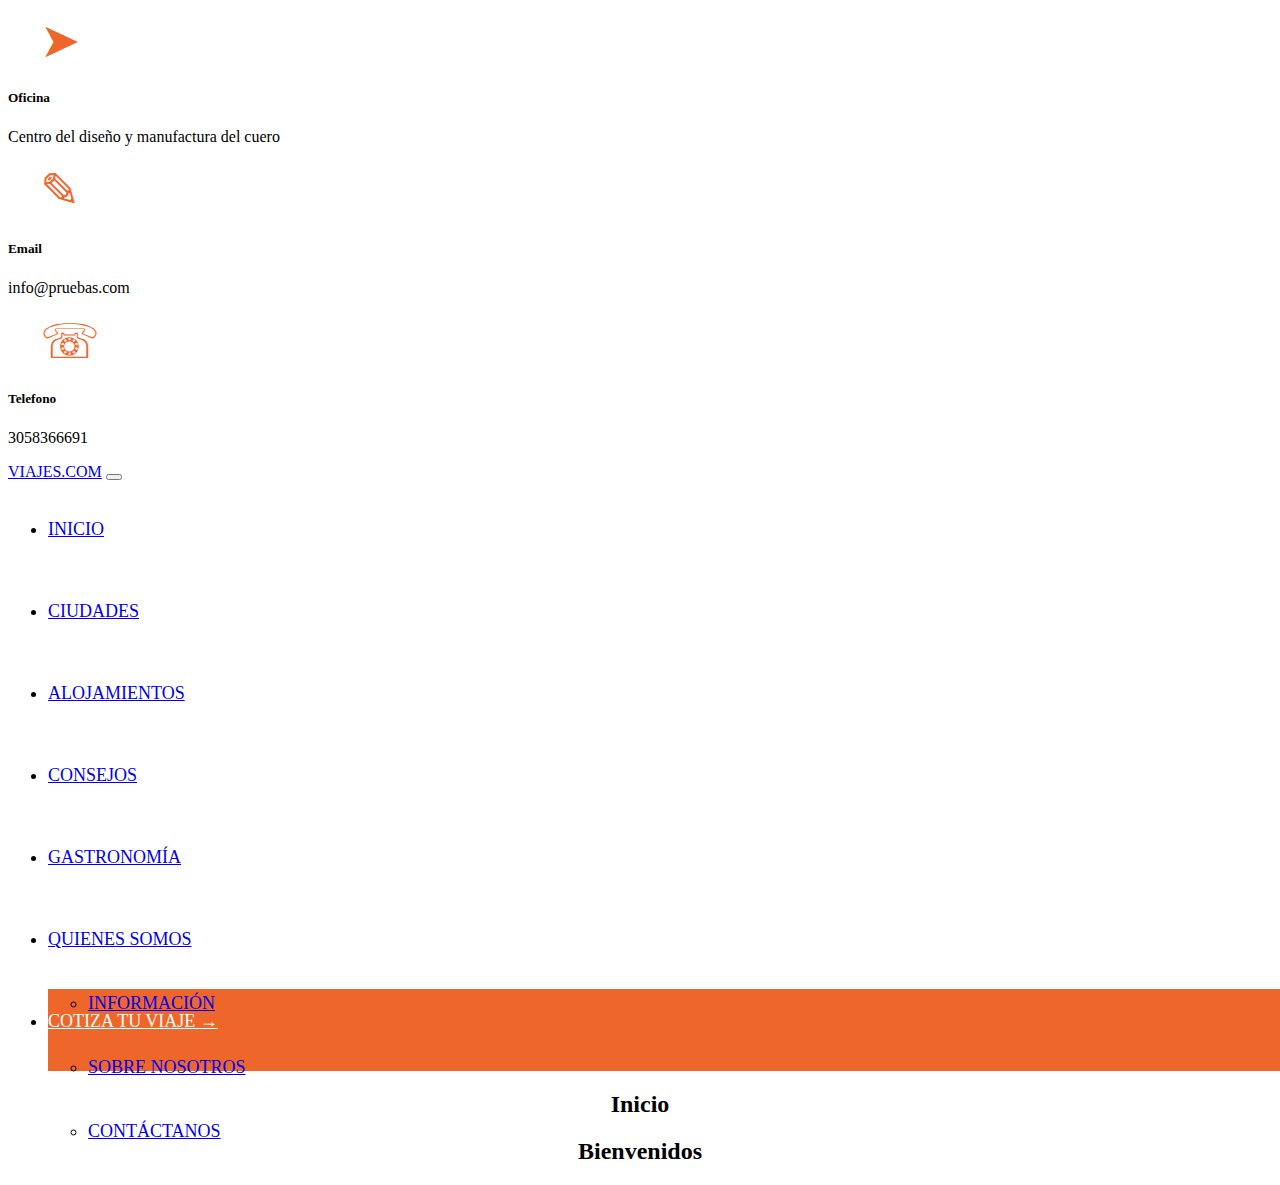
==== index.html @ 3f0c00e8 "Se modifica el index con la palabra bienvenidos" ====
<!DOCTYPE html>
<html lang="es">
<head>
    <meta charset="UTF-8">
    <meta name="viewport" content="width=device-width, initial-scale=1.0">
    <title>Inicio - viajes.com</title>
    <link rel="stylesheet" href="css/estilos.css">
    <link href="https://cdn.jsdelivr.net/npm/bootstrap@5.1.3/dist/css/bootstrap.min.css" rel="stylesheet" integrity="sha384-1BmE4kWBq78iYhFldvKuhfTAU6auU8tT94WrHftjDbrCEXSU1oBoqyl2QvZ6jIW3" crossorigin="anonymous">
    <script src="https://cdn.jsdelivr.net/npm/bootstrap@5.1.3/dist/js/bootstrap.bundle.min.js" integrity="sha384-ka7Sk0Gln4gmtz2MlQnikT1wXgYsOg+OMhuP+IlRH9sENBO0LRn5q+8nbTov4+1p" crossorigin="anonymous"></script>

</head>
<body>
    <div class="row align-items-center text-center">
        <div class="col">
          <div class="topbarElements d-inline-flex align-items-center">
            <div>&#x27A4;</div>
            <div class="text-start d-md-block d-none">
              <h5 class="p-0 m-0 text-uppercase">Oficina</h5>
              <p class="p-0 m-0 text-secondary">Centro del diseño y manufactura del cuero</p>
            </div>
          </div>
        </div>
        <div class="col border-start border-end">
          <div class="topbarElements d-inline-flex align-items-center">
            <div>&#x270E;</div>
            <div class="text-start d-md-block d-none">
              <h5 class="p-0 m-0 text-uppercase">Email</h5>
              <p class="p-0 m-0 text-secondary">info@pruebas.com</p>
            </div>
          </div>
        </div>
        <div class="col">
          <div class="topbarElements d-inline-flex align-items-center">
            <div>
              &#x260F;
            </div>
            <div class="text-start d-md-block d-none">
              <h5 class="p-0 m-0 text-uppercase">Telefono</h5>
              <p class="p-0 m-0 text-secondary">3058366691</p>
            </div>
          </div>
        </div>
      </div>
      <nav class="navbar navbar-expand-lg navbar-dark bg-dark p-0 m-0">
        <div class="container-fluid">
          <a class="navbar-brand" href="index.html">VIAJES.COM</a>
          <button class="navbar-toggler" type="button" data-bs-toggle="collapse" data-bs-target="#navbarNavDropdown" aria-controls="navbarNavDropdown" aria-expanded="false" aria-label="Toggle navigation">
            <span class="navbar-toggler-icon"></span>
          </button>
      
          <div class=" collapse navbar-collapse" id="navbarNavDropdown">
            <ul class="navbar-nav ms-auto ">
              <li class="nav-item">
                <a class="nav-link mx-2 active" aria-current="page" href="index.html">Inicio</a>
              </li>
              <li class="nav-item">
                <a class="nav-link mx-2" href="ciudades.html">Ciudades</a>
              </li>
              <li class="nav-item">
                <a class="nav-link mx-2" href="alojamiento.html">Alojamientos</a>
              </li>
              <li class="nav-item">
                <a class="nav-link mx-2" href="consejos.html">Consejos</a>
              </li>
              <li class="nav-item">
                <a class="nav-link mx-2" href="gatronomia.html">Gastronomía</a>
              </li>
              <li class="nav-item dropdown">
                <a class="nav-link mx-2 dropdown-toggle" href="#" id="navbarDropdownMenuLink" role="button" data-bs-toggle="dropdown" aria-expanded="false">
                  Quienes somos
                </a>
                <ul class="dropdown-menu" aria-labelledby="navbarDropdownMenuLink">
                  <li><a class="dropdown-item" href="info.html">Información</a></li>
                  <li><a class="dropdown-item" href="quienes_somos.html">Sobre nosotros</a></li>
                  <li><a class="dropdown-item" href="contactanos.html">Contáctanos</a></li>
                </ul>
              </li>
              <li class="nav-item flare">
                <a class="nav-link mx-2" href="cotizar.html">Cotiza tu viaje <span class="ms-2">&#x2192;</span></a>
              </li>
            </ul>
          </div>
        </div>
      </nav>
      <header>
        <h2 class="center">Inicio</h2>
        <h2 class="center">Bienvenidos</h2>
      </header>
</body>
</html>
---- css/estilos.css ----
.nav-item {
    font-size:18px;
    text-transform:uppercase;
    height:82px;
    line-height:64px;
  }
  .flare {
    background:#ef662b;
  }
  .flare a.nav-link {
    color:#fff !important
  }
  .topbarElements > div:nth-of-type(1){
    font-size:48px;
    margin:12px 32px;
    color:#ef662b
  }
  .center{
    text-align: center;
  }
  @media screen and (min-width:1040px){
    .flare { margin-right:-15px; }
  }
  @media screen and (max-width:1029px){
    .navbar-nav {
      margin-bottom:15px;
      text-align:center
    }
    .nav-item {
      background : rgba(255,255,255,0.1);
      margin:2px;
    }
  }
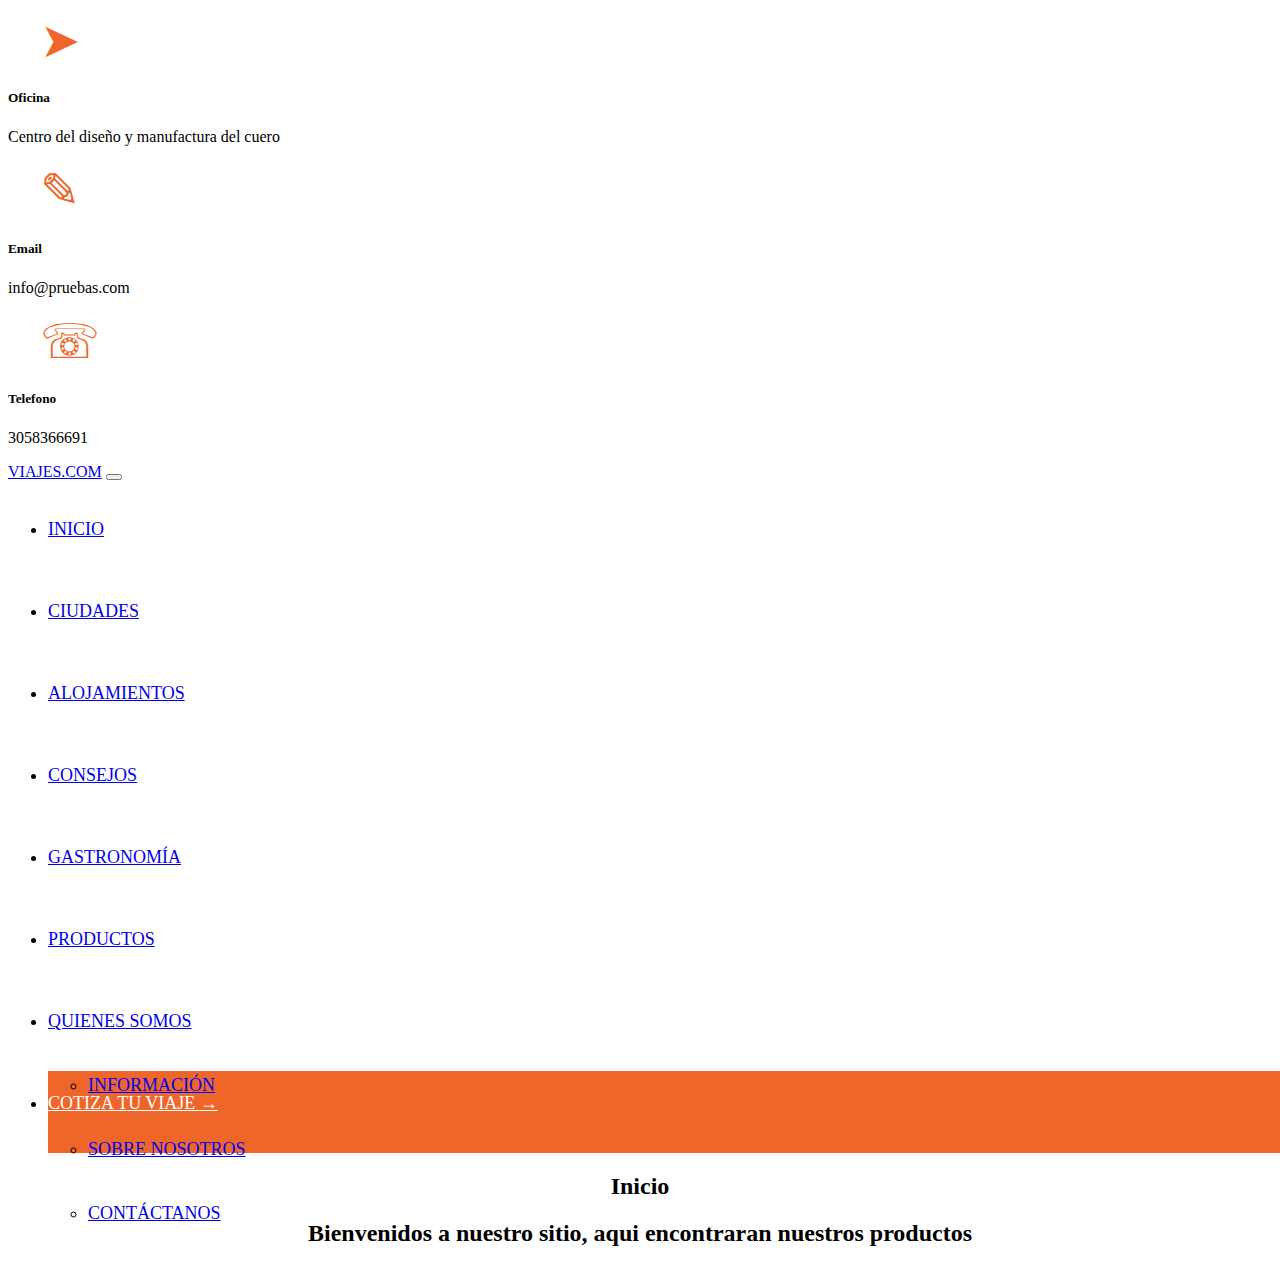
==== commit 6283dc6a: "Se tiene la opcion de productos en espera de aceptacion" ====
--- a/index.html
+++ b/index.html
@@ -65,6 +65,9 @@
               <li class="nav-item">
                 <a class="nav-link mx-2" href="gatronomia.html">Gastronomía</a>
               </li>
+              <li class="nav-item">
+                <a class="nav-link mx-2" href="productos.html">Productos</a>
+              </li>
               <li class="nav-item dropdown">
                 <a class="nav-link mx-2 dropdown-toggle" href="#" id="navbarDropdownMenuLink" role="button" data-bs-toggle="dropdown" aria-expanded="false">
                   Quienes somos
@@ -84,7 +87,7 @@
       </nav>
       <header>
         <h2 class="center">Inicio</h2>
-        <h2 class="center">Bienvenidos</h2>
+        <h2 class="center">Bienvenidos a nuestro sitio, aqui encontraran nuestros productos</h2>
       </header>
 </body>
 </html>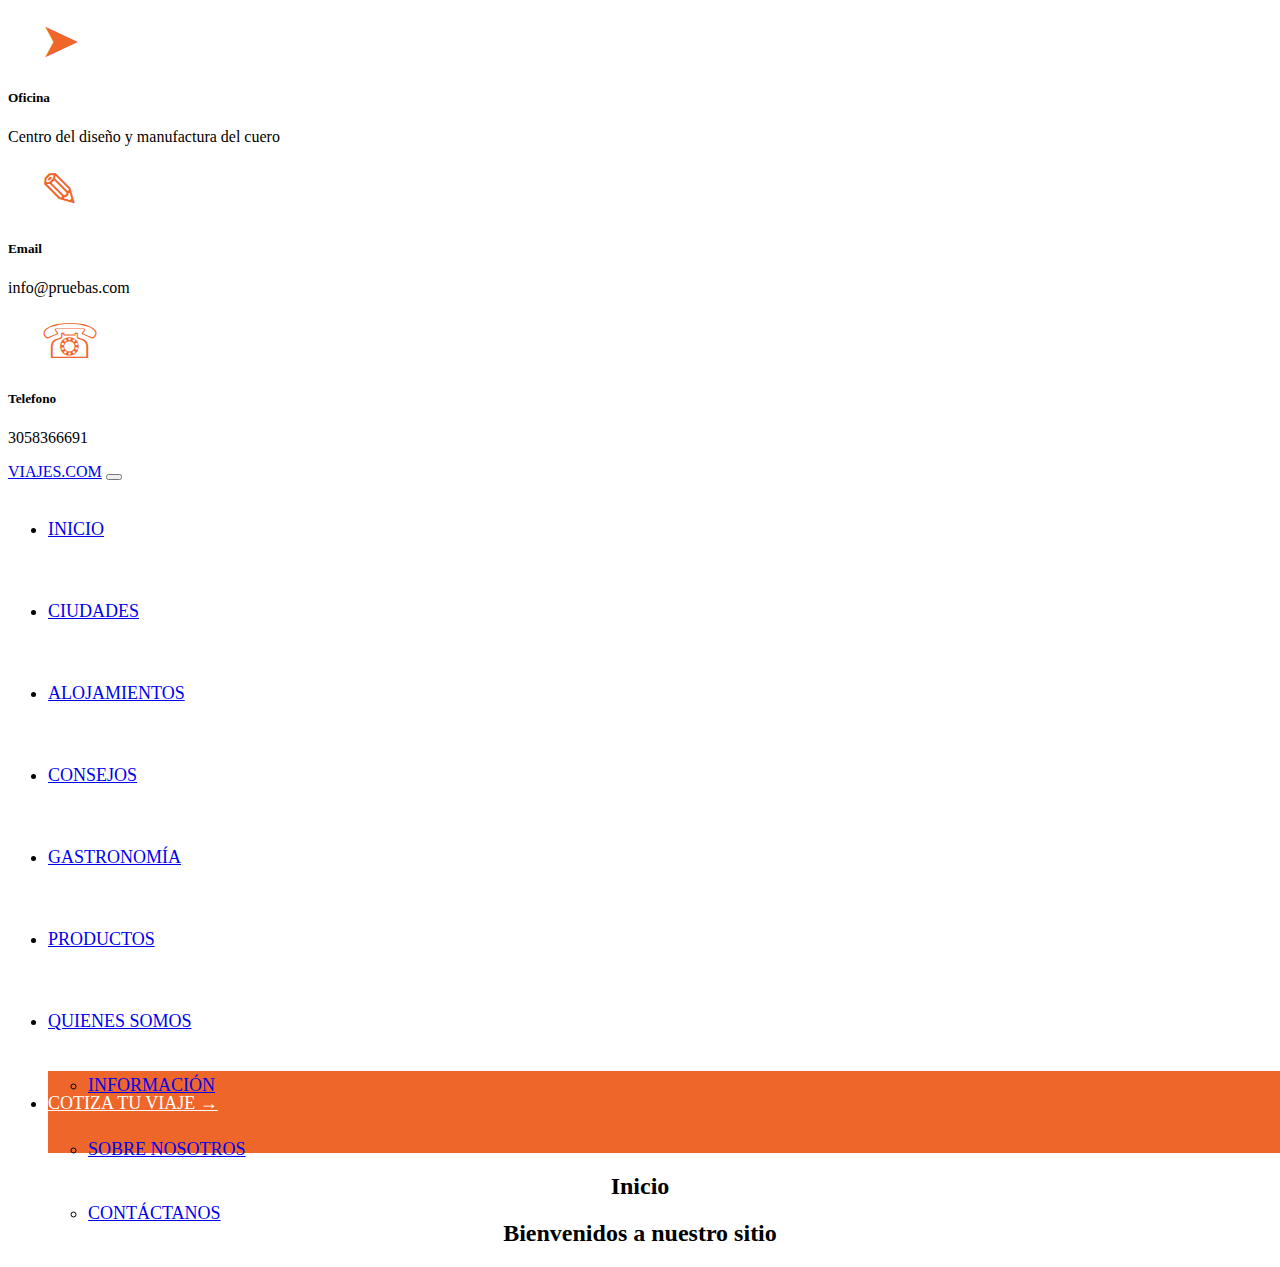
==== commit 57f3cabb: "Se cambia la binevenida, seguims en espera de aceptacion de ecomerce" ====
--- a/index.html
+++ b/index.html
@@ -87,7 +87,7 @@
       </nav>
       <header>
         <h2 class="center">Inicio</h2>
-        <h2 class="center">Bienvenidos a nuestro sitio, aqui encontraran nuestros productos</h2>
+        <h2 class="center">Bienvenidos a nuestro sitio</h2>
       </header>
 </body>
 </html>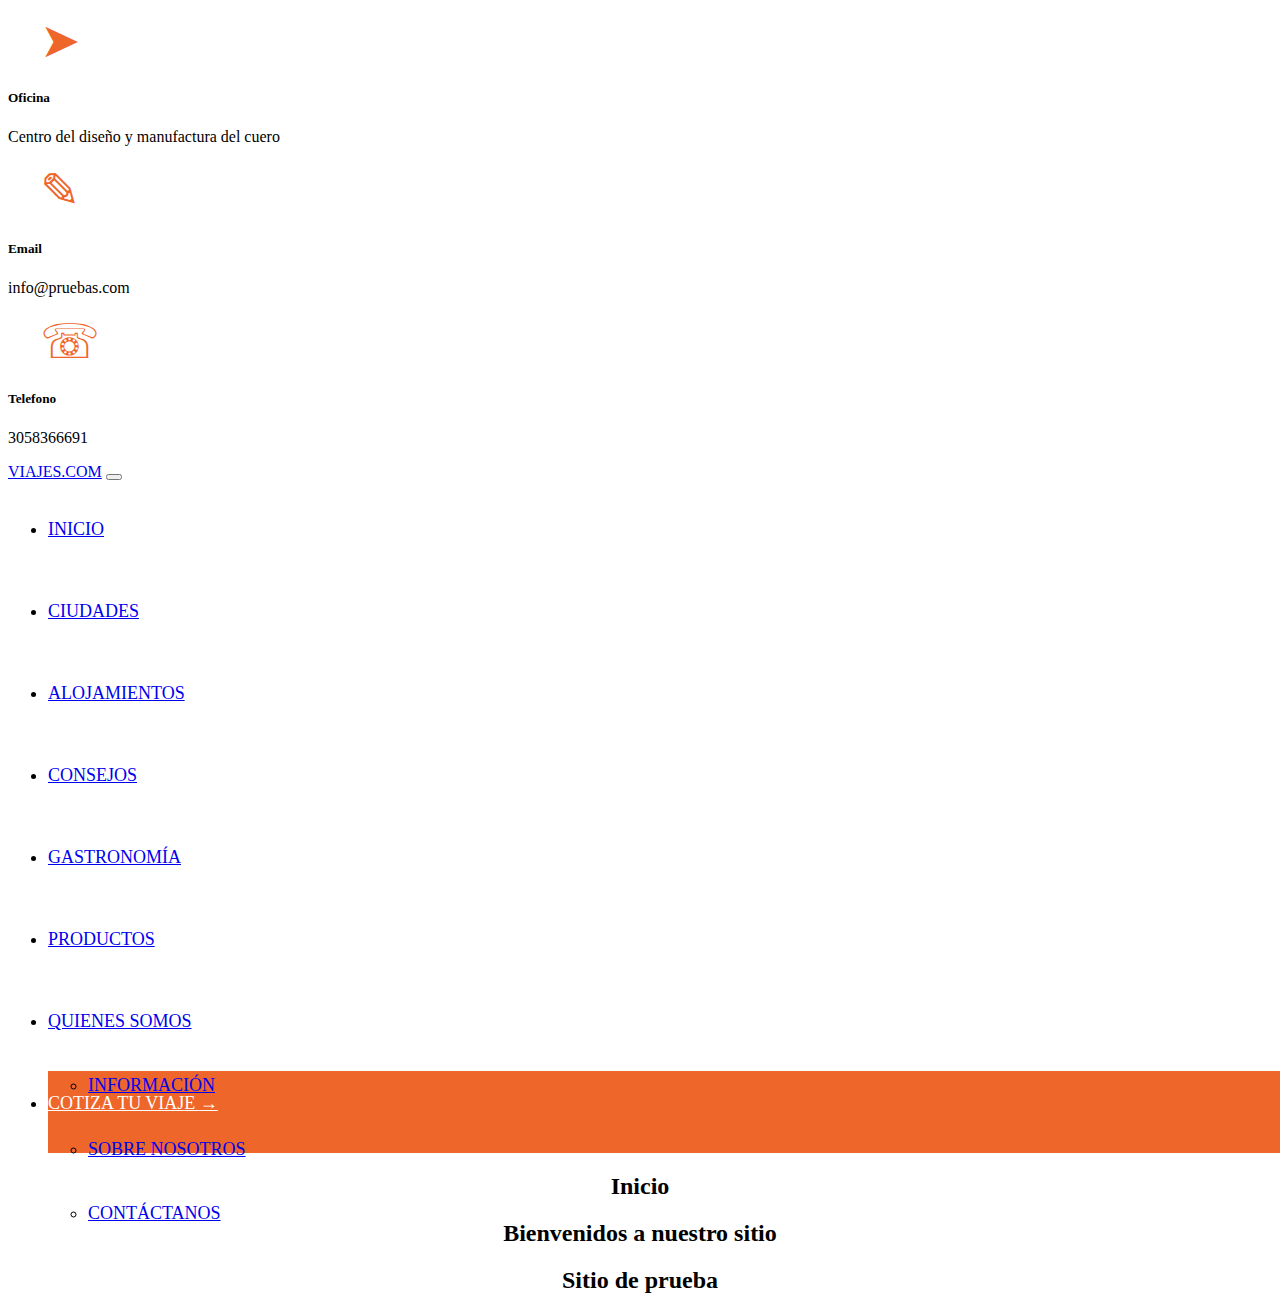
==== commit 285ca3a0: "Se modifica el index.html" ====
--- a/index.html
+++ b/index.html
@@ -88,6 +88,7 @@
       <header>
         <h2 class="center">Inicio</h2>
         <h2 class="center">Bienvenidos a nuestro sitio</h2>
+        <h2 class="center">Sitio de prueba</h2>
       </header>
 </body>
 </html>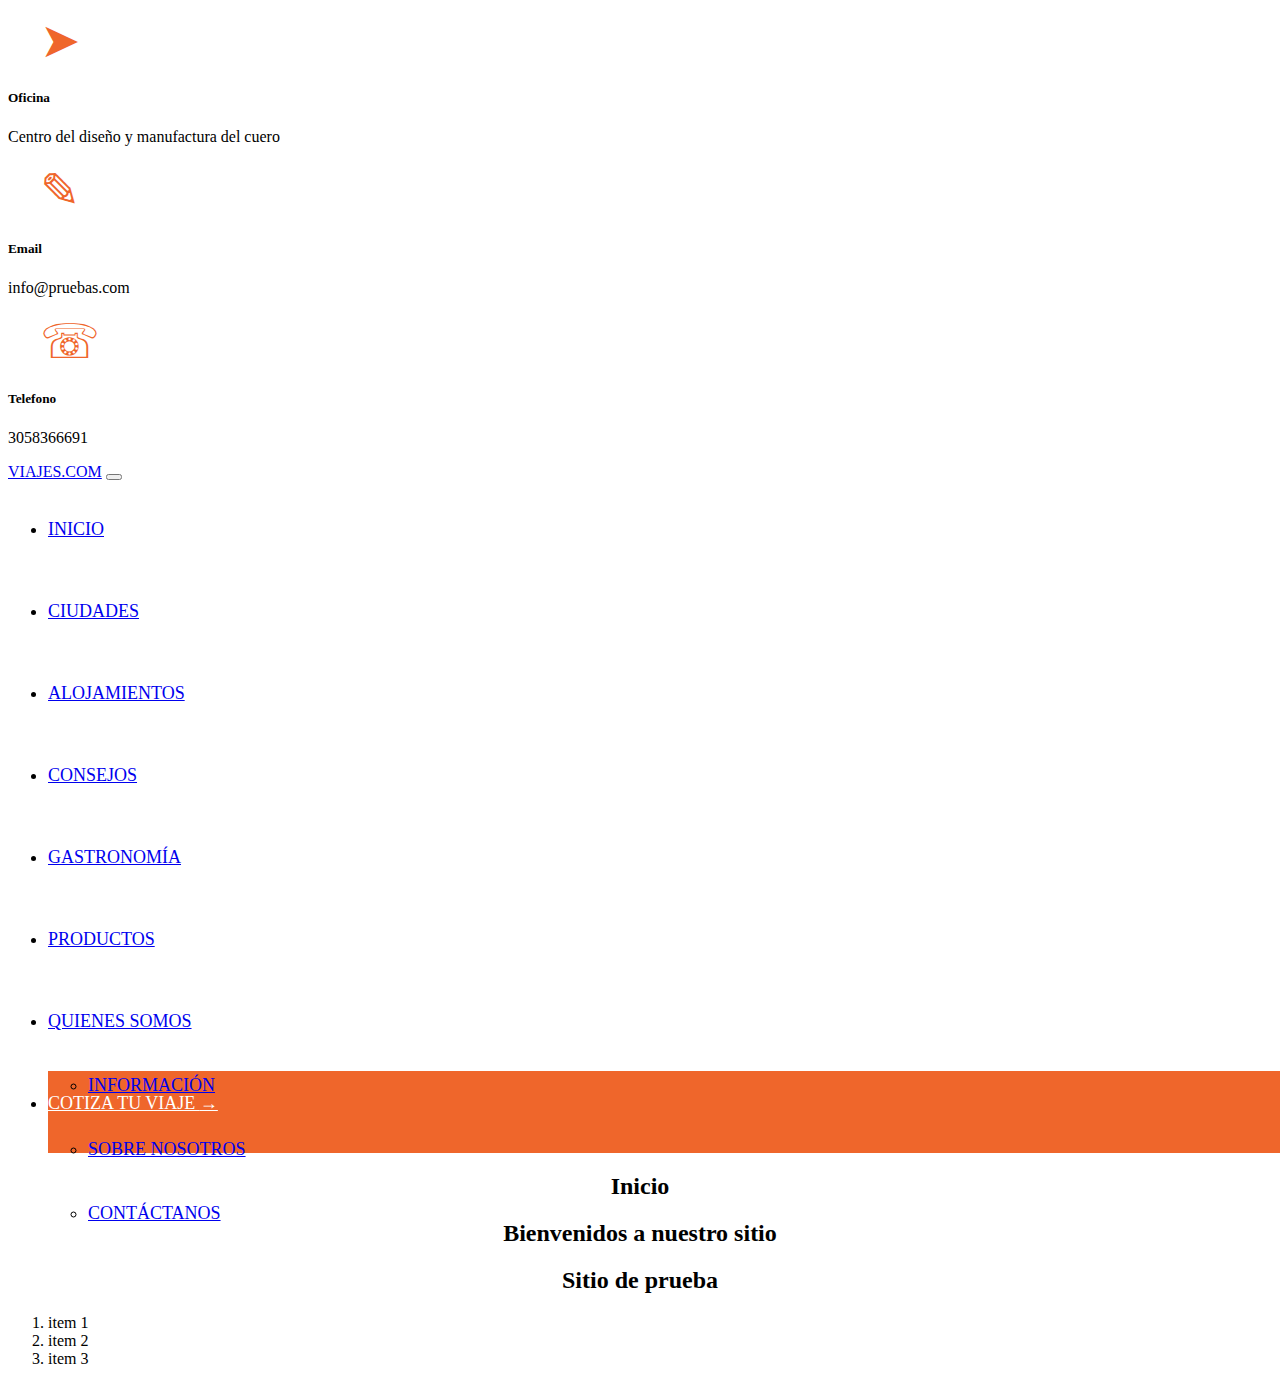
==== commit b2994bfe: "Se modifico el index con lista ordenada" ====
--- a/index.html
+++ b/index.html
@@ -89,6 +89,11 @@
         <h2 class="center">Inicio</h2>
         <h2 class="center">Bienvenidos a nuestro sitio</h2>
         <h2 class="center">Sitio de prueba</h2>
+        <ol>
+          <li>item 1</li>
+          <li>item 2</li>
+          <li>item 3</li>
+        </ol>
       </header>
 </body>
 </html>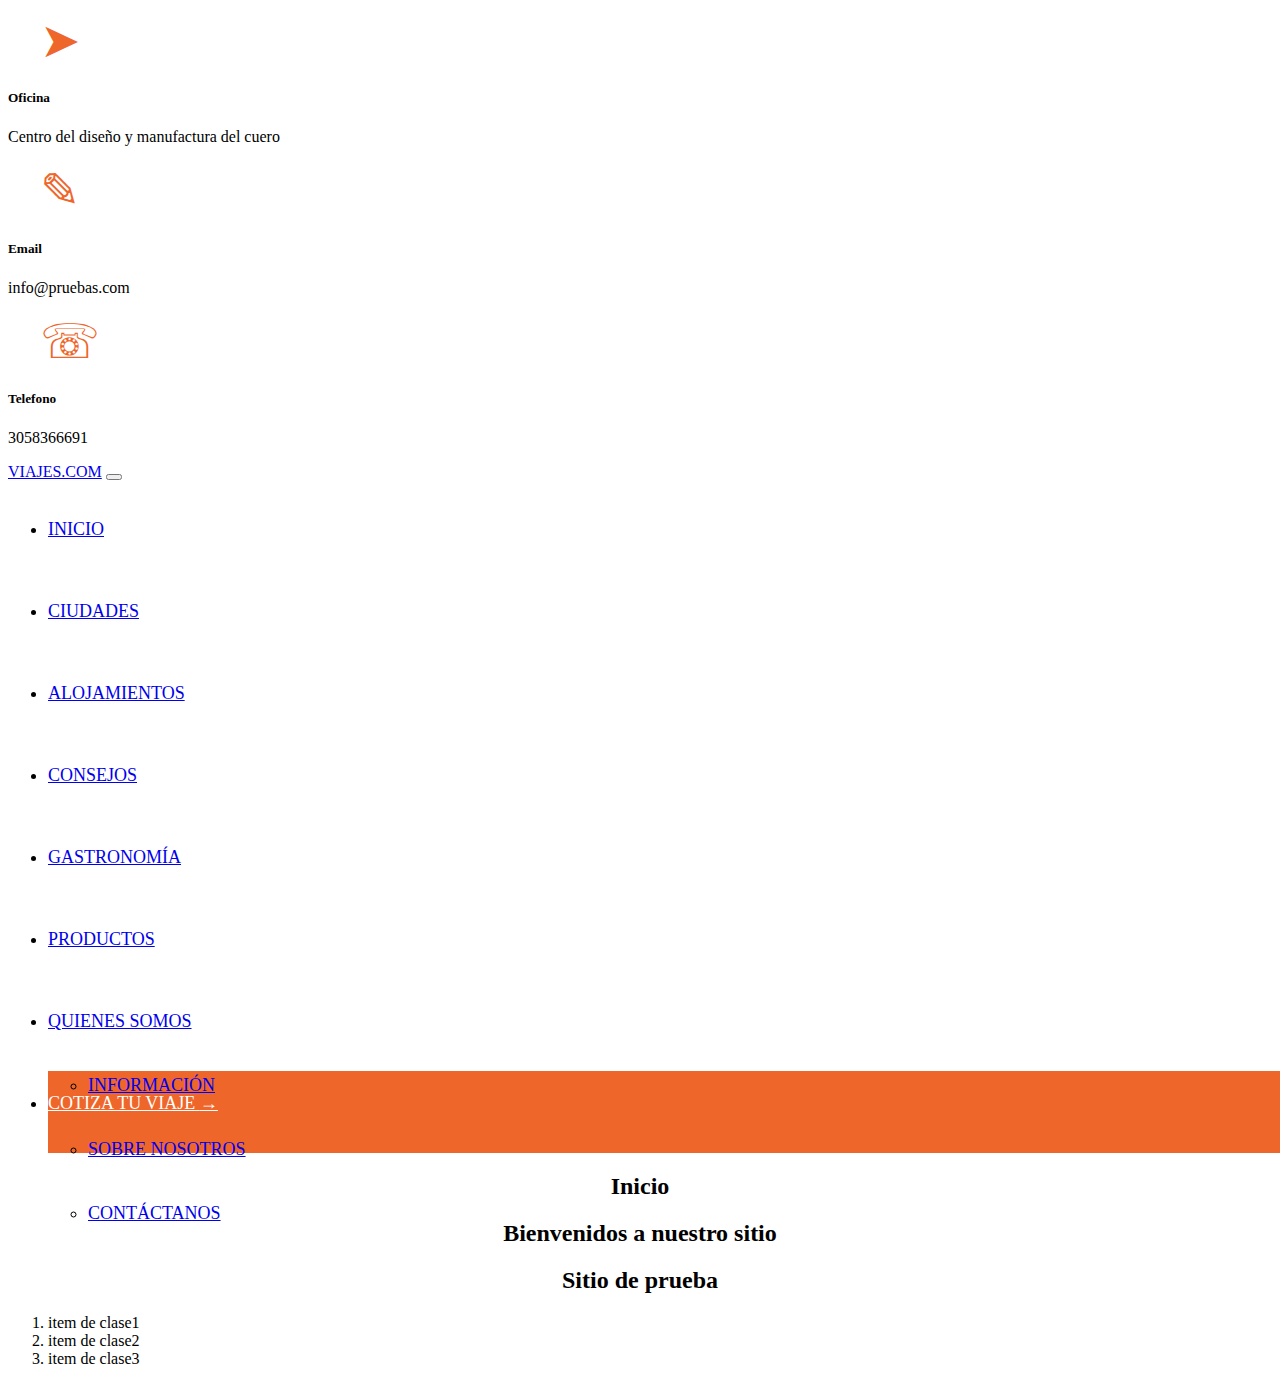
==== commit 946bf161: "Se modifico el index con lista ordenanda" ====
--- a/index.html
+++ b/index.html
@@ -90,9 +90,9 @@
         <h2 class="center">Bienvenidos a nuestro sitio</h2>
         <h2 class="center">Sitio de prueba</h2>
         <ol>
-          <li>item 1</li>
-          <li>item 2</li>
-          <li>item 3</li>
+          <li>item de clase1</li>
+          <li>item de clase2</li>
+          <li>item de clase3</li>
         </ol>
       </header>
 </body>
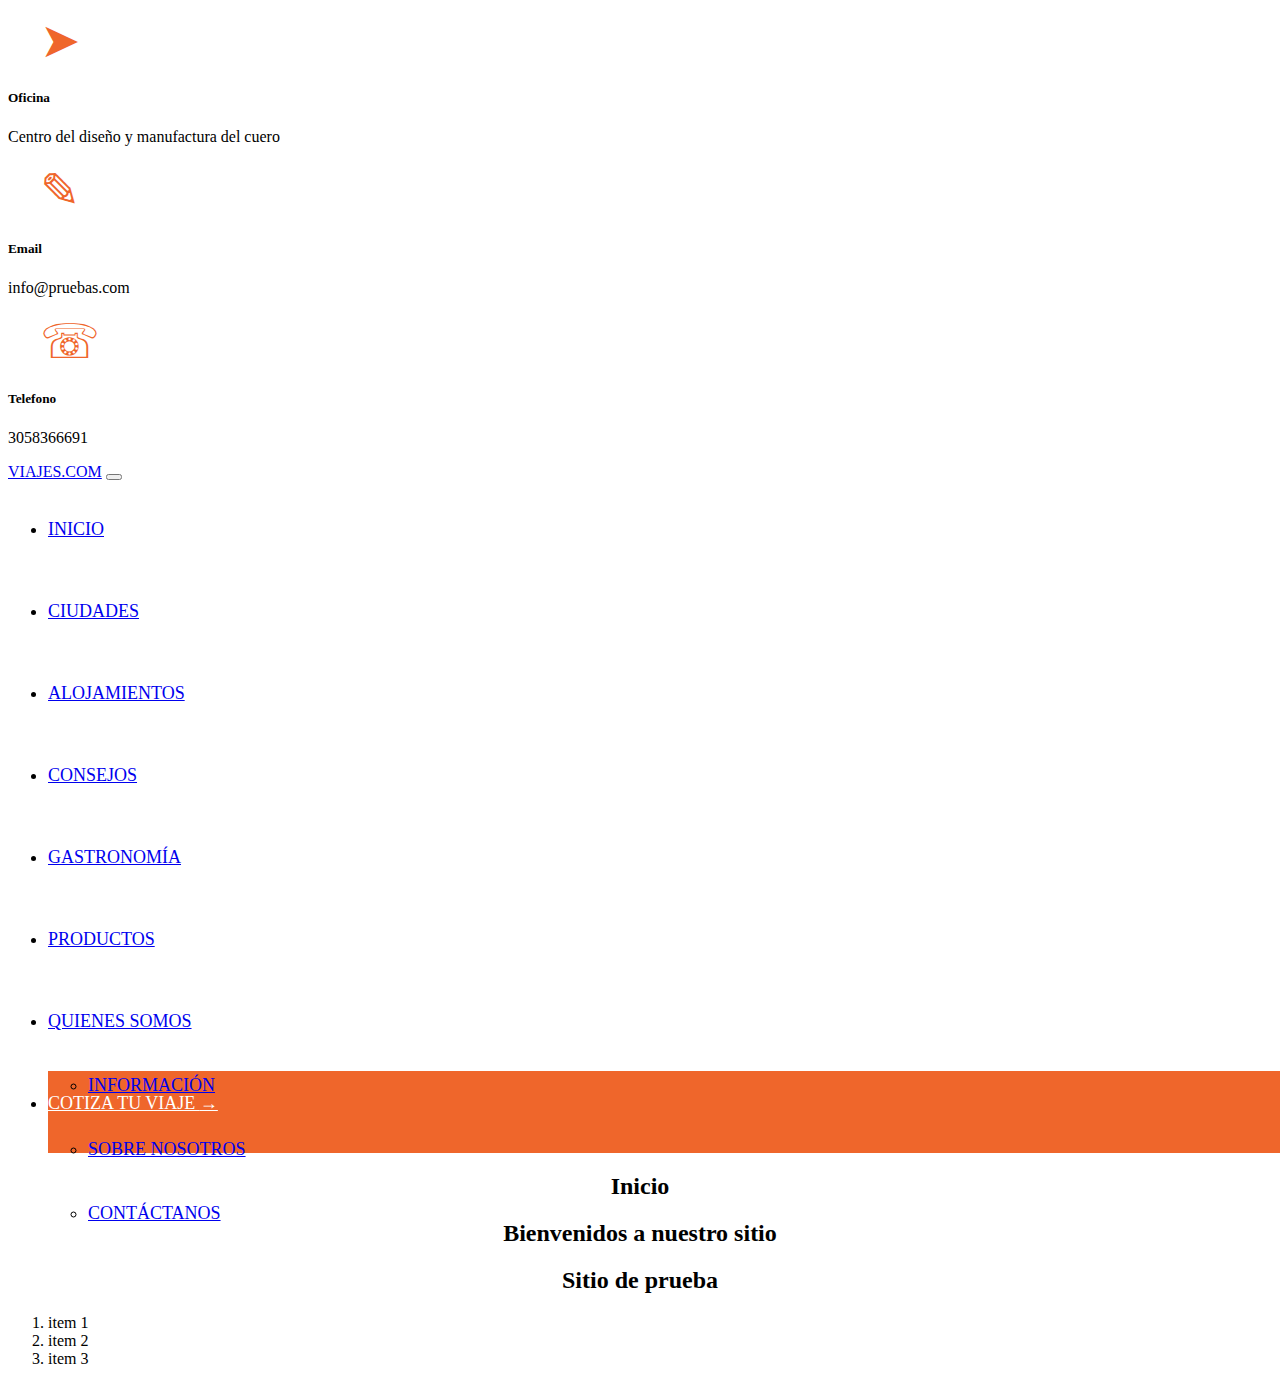
==== commit e7fa1361: "Se soluciona el conflicto con el equipo de trabajo" ====
--- a/index.html
+++ b/index.html
@@ -90,9 +90,9 @@
         <h2 class="center">Bienvenidos a nuestro sitio</h2>
         <h2 class="center">Sitio de prueba</h2>
         <ol>
-          <li>item de clase1</li>
-          <li>item de clase2</li>
-          <li>item de clase3</li>
+          <li>item 1</li>
+          <li>item 2</li>
+          <li>item 3</li>
         </ol>
       </header>
 </body>
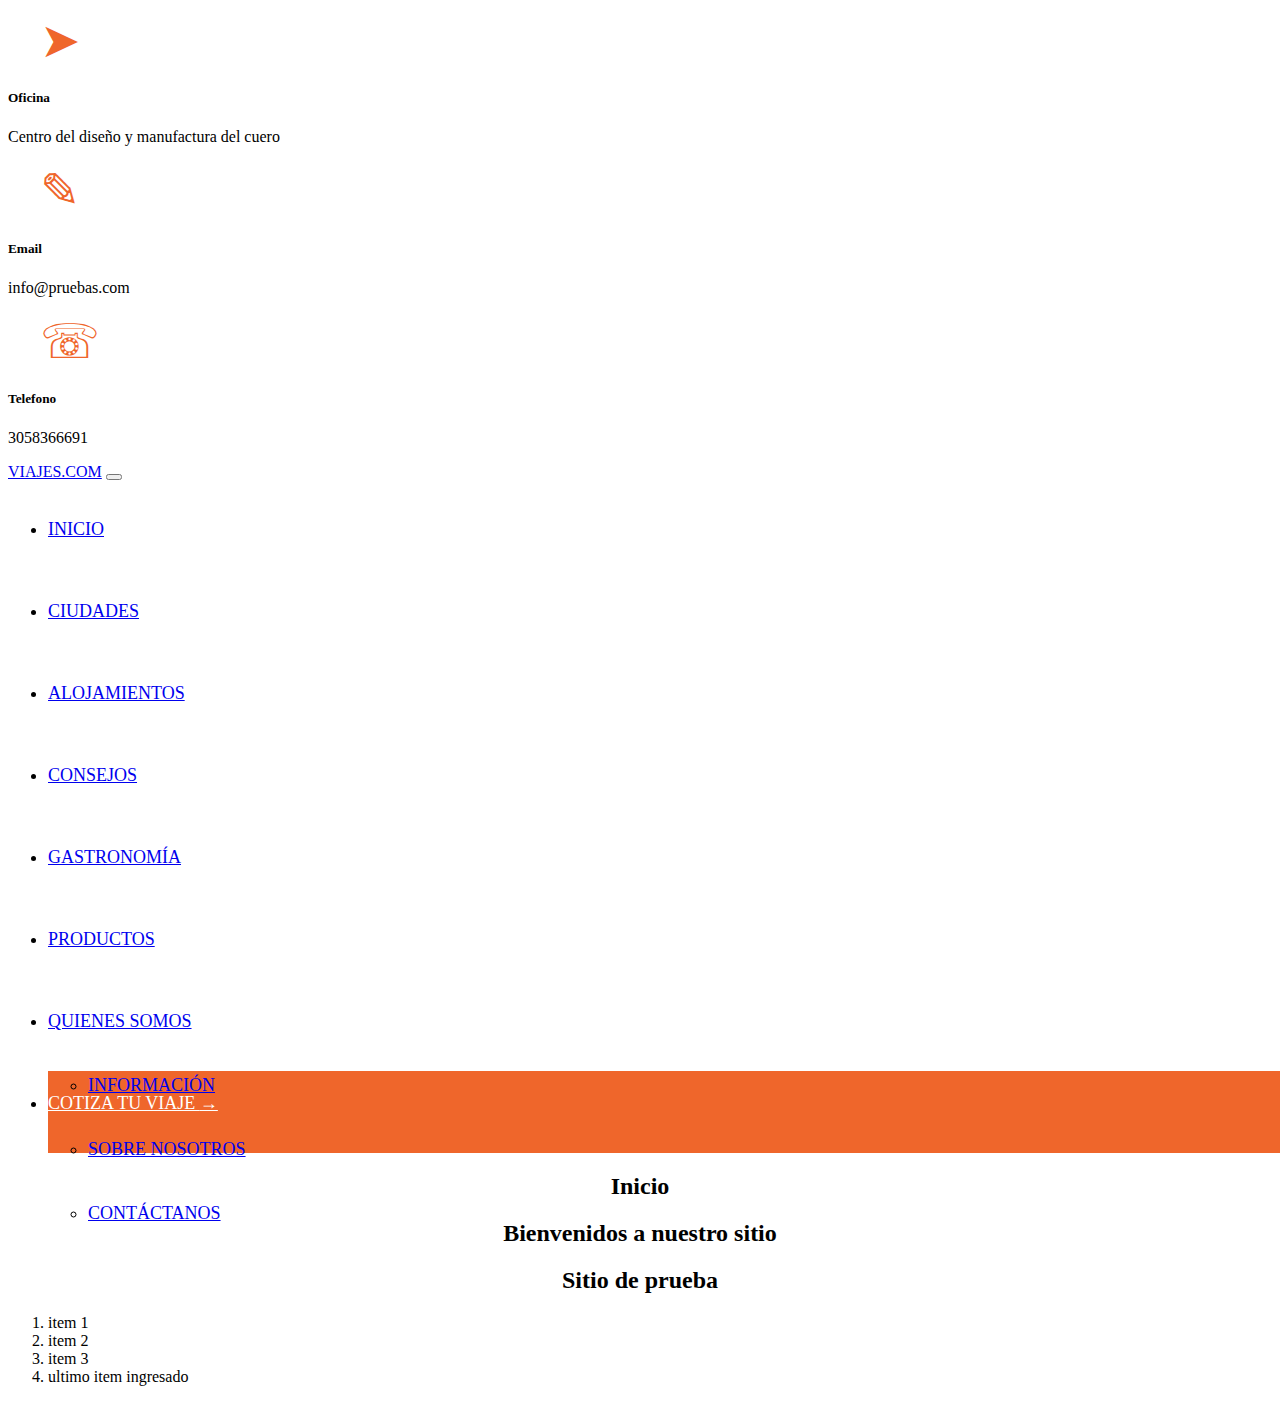
==== commit 8d38f6ab: "Se actualizó el index.html" ====
--- a/index.html
+++ b/index.html
@@ -93,7 +93,8 @@
           <li>item 1</li>
           <li>item 2</li>
           <li>item 3</li>
+            <li>ultimo item ingresado</li>
         </ol>
       </header>
 </body>
-</html>+</html>
